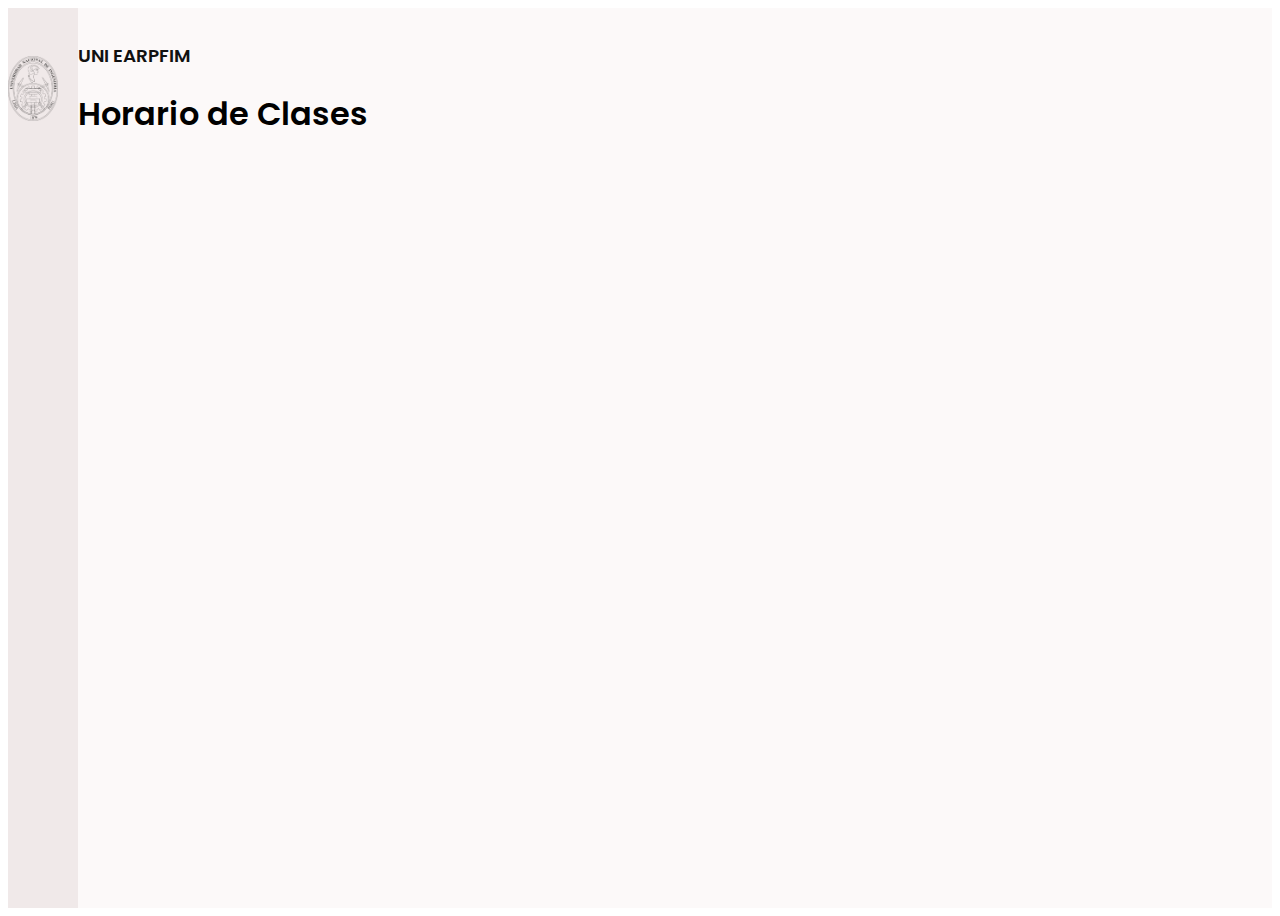
==== index.html @ 38fdf3c6 "mi primer commit" ====
<!DOCTYPE html>
<html lang="en">

<head>
    <meta charset="UTF-8">
    <meta http-equiv="X-UA-Compatible" content="IE=edge">
    <meta name="viewport" content="width=device-width, initial-scale=1.0">
    <title>Sidebar With Bootstrap</title>
    <link href="https://cdn.lineicons.com/4.0/lineicons.css" rel="stylesheet" />
    <link href="https://cdn.jsdelivr.net/npm/bootstrap@5.3.0-alpha3/dist/css/bootstrap.min.css" rel="stylesheet"
        integrity="sha384-KK94CHFLLe+nY2dmCWGMq91rCGa5gtU4mk92HdvYe+M/SXH301p5ILy+dN9+nJOZ" crossorigin="anonymous">
    <link rel="stylesheet" href="style.css">

</head>

<body>
    <div class="wrapper">
        <aside id="sidebar">
            
            <ul class="sidebar-nav">
                <img src="uni.png" style="width: 50px">
                
                <li class="sidebar-item">
                    <a href="#" class="sidebar-link collapsed has-dropdown" data-bs-toggle="collapse"
                        data-bs-target="#auth" aria-expanded="false" aria-controls="auth">
                        <i class="lni lni-briefcase-alt"></i>
                        <span>General</span>
                    </a>
                    <ul id="auth" class="sidebar-dropdown list-unstyled collapse" data-bs-parent="#sidebar">
                        <li class="sidebar-item">
                            <a href="#" class="sidebar-link" data-target="aula-virtual">Aula Virtual FIM</a>
                        </li>
                        <li class="sidebar-item">
                            <a href="#" class="sidebar-link" data-target="horario">Informacion Docente</a>
                        </li>
                        <li class="sidebar-item">
                            <a href="#" class="sidebar-link" data-target="docente">Mi horario de Clases</a>
                        </li>
                        <li class="sidebar-item">
                            <a href="#" class="sidebar-link" data-target="aula-virtual">Mis cursos Asignados</a>
                        </li>
                        <li class="sidebar-item">
                            <a href="#" class="sidebar-link" data-target="horario">Tutoria Alumnos</a>
                        </li>
                        <li class="sidebar-item">
                            <a href="#" class="sidebar-link" data-target="docente">Asistencia</a>
                        </li>
                        <li class="sidebar-item">
                            <a href="#" class="sidebar-link" data-target="aula-virtual">Mis Syllabus</a>
                        </li>
                        <li class="sidebar-item">
                            <a href="#" class="sidebar-link" data-target="horario">Cargar Notas DIRCE</a>
                        </li>
                        <li class="sidebar-item">
                            <a href="#" class="sidebar-link" data-target="docente">Biblioteca Virtual</a>
                        </li>
                        <li class="sidebar-item">
                            <a href="#" class="sidebar-link" data-target="aula-virtual">Mi Disponibilidad</a>
                        </li>
                        <li class="sidebar-item">
                            <a href="#" class="sidebar-link" data-target="horario">Reclamo del Reclamo docente</a>
                        </li>
                        <li class="sidebar-item">
                            <a href="#" class="sidebar-link" data-target="docente">Ayuda en Aula</a>
                        </li>
                        <li class="sidebar-item">
                     q       <a href="#" class="sidebar-link" data-target="aula-virtual">Aula Virtual Titulacion</a>
                        </li>                                                                 
                        
                    </ul>
                </li>
                <li class="sidebar-item">
                    <a href="#" class="sidebar-link">
                        <i class="lni lni-briefcase-alt"></i>
                        <span>Administracion</span>
                    </a>
                </li>
                <li class="sidebar-item">
                    <a href="#" class="sidebar-link">
                        <i class="lni lni-briefcase-alt"></i>
                        <span>Acreditacion FIM</span>
                    </a>
                </li>
                <li class="sidebar-item">
                    <a href="#" class="sidebar-link">
                        <i class="lni lni-briefcase-alt"></i>
                        <span>Virtual</span>
                    </a>
                </li>
                <li class="sidebar-item">
                    <a href="#" class="sidebar-link collapsed has-dropdown" data-bs-toggle="collapse"
                        data-bs-target="#multi" aria-expanded="false" aria-controls="multi">
                        <i class="lni lni-briefcase-alt"></i>
                        <span>Documentos Academicos</span>
                    </a>
                    <ul id="multi" class="sidebar-dropdown list-unstyled collapse" data-bs-parent="#sidebar">
                        <li class="sidebar-item">
                            <a href="#" class="sidebar-link collapsed" data-bs-toggle="collapse"
                                data-bs-target="#multi-two" aria-expanded="false" aria-controls="multi-two">
                                Two Links
                            </a>
                            <ul id="multi-two" class="sidebar-dropdown list-unstyled collapse">
                                <li class="sidebar-item">
                                    <a href="#" class="sidebar-link">Link 1</a>
                                </li>
                                <li class="sidebar-item">
                                    <a href="#" class="sidebar-link">Link 2</a>
                                </li>
                            </ul>
                        </li>
                    </ul>
                </li>
            </ul>
        </aside>
        <div class="main p-3">
            <div class="d-flex">
                <button class="toggle-btn" type="button">
                    <i class="lni lni-grid-alt"></i>
                </button>
                <div class="sidebar-logo">
                    <a href="#">UNI EARPFIM</a>
                </div>
            </div>
            <div id="content" class="text-center">
                <h1>Horario de Clases</h1> <!-- Contenido inicial -->
            </div>
        </div>
        
    </div>
    <script src="https://cdn.jsdelivr.net/npm/bootstrap@5.3.0-alpha3/dist/js/bootstrap.bundle.min.js"
        integrity="sha384-ENjdO4Dr2bkBIFxQpeoTz1HIcje39Wm4jDKdf19U8gI4ddQ3GYNS7NTKfAdVQSZe"
        crossorigin="anonymous"></script>
    <script src="script.js"></script>

</body>

</html>
---- style.css ----
@import url('https://fonts.googleapis.com/css2?family=Poppins:wght@400;600&display=swap');

::after,
::before {
    box-sizing: border-box;
    margin: 0;
    padding: 0;
}

a {
    text-decoration: none;
}

li {
    list-style: none;
}

h1 {
    font-weight: 600;
    font-size: 1.5 rem;
}

body {
    font-family: 'Poppins', sans-serif;
}

.wrapper {
    display: flex;
}

.main {
    min-height: 100vh;
    width: 100%;
    overflow: hidden;
    transition: all 0.35s ease-in-out;
    background-color: #fcf9f9;
}

#sidebar {
    width: 70px;
    min-width: 70px;
    z-index: 1000;
    transition: all .25s ease-in-out;
    background-color: #f0e9e9;
    display: flex;
    flex-direction: column;
}

#sidebar.expand {
    width: 260px;
    min-width: 260px;
}

.toggle-btn {
    background-color: transparent;
    cursor: pointer;
    border: 0;
    padding: 1rem 1.5rem;
}

.toggle-btn i {
    font-size: 1.5 rem;
    color: #141414;
}

.sidebar-logo {
    margin: auto 0;
}

.sidebar-logo a {
    color: #111111;
    font-size: 1.15rem;
    font-weight: 600;
}

#sidebar:not(.expand) .sidebar-logo,
#sidebar:not(.expand) a.sidebar-link span {
    display: none;
}

.sidebar-nav {
    padding: 2rem 0;
    flex: 1 1 auto;
}

a.sidebar-link {
    padding: .625rem 1.625rem;
    color: #0f0f0f;
    display: block;
    font-size: 0.9rem;
    white-space: nowrap;
    border-left: 3px solid transparent;
}

.sidebar-link i {
    font-size: 1.1rem;
    margin-right: .75rem;
}

a.sidebar-link:hover {
    background-color: rgba(10, 10, 10, 0.075);
    border-left: 3px solid #030303;
}

.sidebar-item {
    position: relative;
}

#sidebar:not(.expand) .sidebar-item .sidebar-dropdown {
    position: absolute;
    top: 0;
    left: 70px;
    background-color: #f1f0f0;
    padding: 0;
    min-width: 15rem;
    display: none;
}

#sidebar:not(.expand) .sidebar-item:hover .has-dropdown+.sidebar-dropdown {
    display: block;
    max-height: 15em;
    width: 100%;
    opacity: 1;
}

#sidebar.expand .sidebar-link[data-bs-toggle="collapse"]::after {
    border: solid;
    border-width: 0 .075rem .075rem 0;
    content: "";
    display: inline-block;
    padding: 2px;
    position: absolute;
    right: 1.5rem;
    top: 1.4rem;
    transform: rotate(-135deg);
    transition: all .2s ease-out;
}

#sidebar.expand .sidebar-link[data-bs-toggle="collapse"].collapsed::after {
    transform: rotate(45deg);
    transition: all .2s ease-out;
}
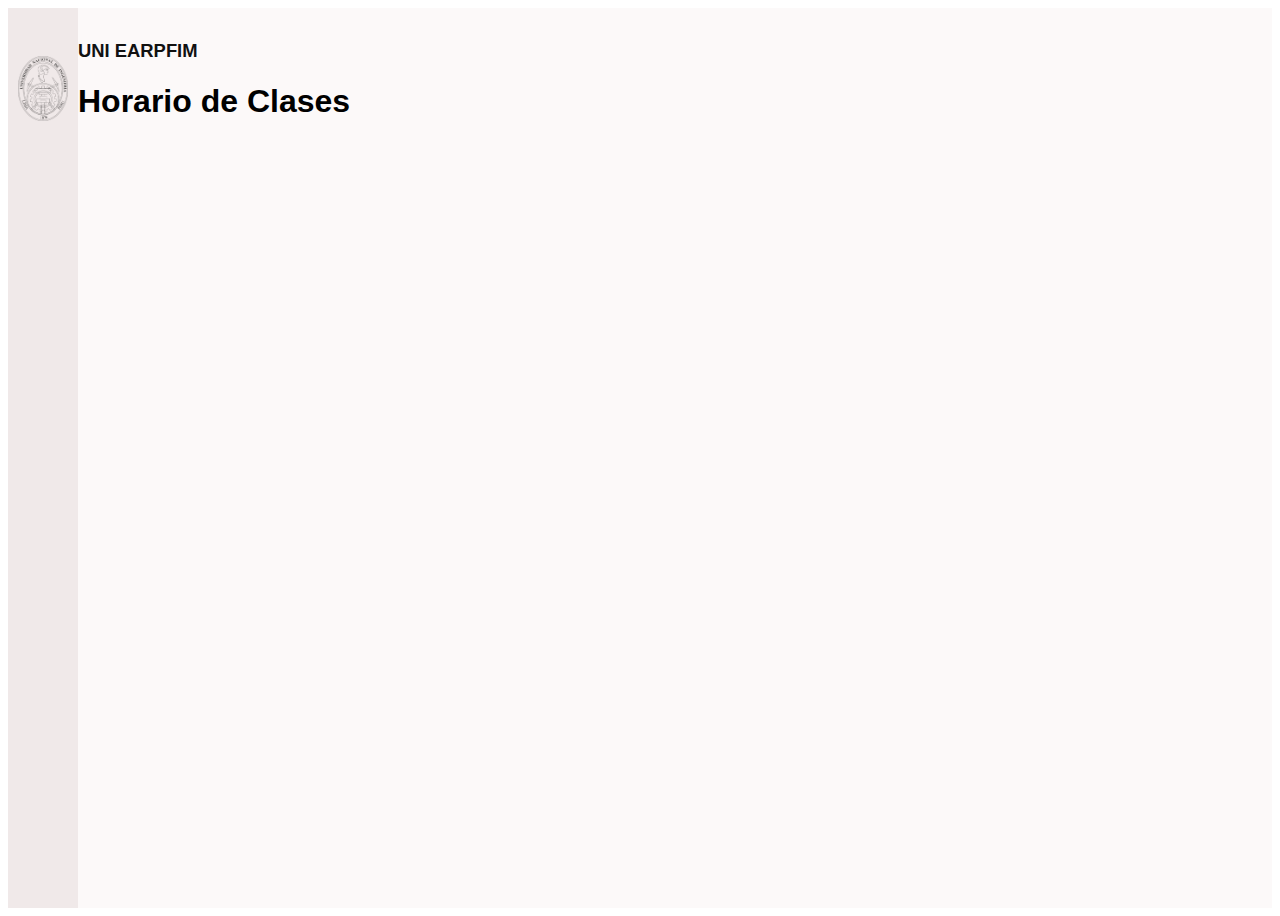
==== commit a8cf73c3: "mi primer" ====
--- a/index.html
+++ b/index.html
@@ -18,7 +18,7 @@
         <aside id="sidebar">
             
             <ul class="sidebar-nav">
-                <img src="uni.png" style="width: 50px">
+                <img src="uni.png" style="width: 50px; display: block; margin: 0 auto;">
                 
                 <li class="sidebar-item">
                     <a href="#" class="sidebar-link collapsed has-dropdown" data-bs-toggle="collapse"
@@ -31,40 +31,41 @@
                             <a href="#" class="sidebar-link" data-target="aula-virtual">Aula Virtual FIM</a>
                         </li>
                         <li class="sidebar-item">
-                            <a href="#" class="sidebar-link" data-target="horario">Informacion Docente</a>
+                            <a href="#" class="sidebar-link" data-target="informacion docente">Informacion Docente</a>
                         </li>
                         <li class="sidebar-item">
-                            <a href="#" class="sidebar-link" data-target="docente">Mi horario de Clases</a>
+                            <a href="#" class="sidebar-link" data-target="mi horario de clases">Mi horario de Clases</a>
+                            
                         </li>
                         <li class="sidebar-item">
-                            <a href="#" class="sidebar-link" data-target="aula-virtual">Mis cursos Asignados</a>
+                            <a href="#" class="sidebar-link" data-target="mis cursos asignados">Mis cursos Asignados</a>
                         </li>
                         <li class="sidebar-item">
-                            <a href="#" class="sidebar-link" data-target="horario">Tutoria Alumnos</a>
+                            <a href="#" class="sidebar-link" data-target="tutoria alumnos">Tutoria Alumnos</a>
                         </li>
                         <li class="sidebar-item">
-                            <a href="#" class="sidebar-link" data-target="docente">Asistencia</a>
+                            <a href="#" class="sidebar-link" data-target="asistencia">Asistencia</a>
                         </li>
                         <li class="sidebar-item">
-                            <a href="#" class="sidebar-link" data-target="aula-virtual">Mis Syllabus</a>
+                            <a href="#" class="sidebar-link" data-target="mis-syllabus">Mis Syllabus</a>
                         </li>
                         <li class="sidebar-item">
-                            <a href="#" class="sidebar-link" data-target="horario">Cargar Notas DIRCE</a>
+                            <a href="#" class="sidebar-link" data-target="cargar notas dirce">Cargar Notas DIRCE</a>
                         </li>
                         <li class="sidebar-item">
-                            <a href="#" class="sidebar-link" data-target="docente">Biblioteca Virtual</a>
+                            <a href="#" class="sidebar-link" data-target="biblioteca virtual">Biblioteca Virtual</a>
                         </li>
                         <li class="sidebar-item">
-                            <a href="#" class="sidebar-link" data-target="aula-virtual">Mi Disponibilidad</a>
+                            <a href="#" class="sidebar-link" data-target="mi disponibilidad">Mi Disponibilidad</a>
                         </li>
                         <li class="sidebar-item">
-                            <a href="#" class="sidebar-link" data-target="horario">Reclamo del Reclamo docente</a>
+                            <a href="#" class="sidebar-link" data-target="reclamo del reclamo docente">Reclamo del Reclamo docente</a>
                         </li>
                         <li class="sidebar-item">
-                            <a href="#" class="sidebar-link" data-target="docente">Ayuda en Aula</a>
+                            <a href="#" class="sidebar-link" data-target="ayuda en aula">Ayuda en Aula</a>
                         </li>
                         <li class="sidebar-item">
-                     q       <a href="#" class="sidebar-link" data-target="aula-virtual">Aula Virtual Titulacion</a>
+                           <a href="#" class="sidebar-link" data-target="aula virtual titulacion">Aula Virtual Titulacion</a>
                         </li>                                                                 
                         
                     </ul>
@@ -123,6 +124,8 @@
             </div>
             <div id="content" class="text-center">
                 <h1>Horario de Clases</h1> <!-- Contenido inicial -->
+                
+                
             </div>
         </div>
         
@@ -134,4 +137,4 @@
 
 </body>
 
-</html>+</html>
--- a/style.css
+++ b/style.css
@@ -140,3 +140,29 @@
     transform: rotate(45deg);
     transition: all .2s ease-out;
 }
+body {
+    font-family: Arial, sans-serif;
+}
+table {
+    width: 100%;
+    border-collapse: collapse;
+    margin: 20px 0;
+}
+table, th, td {
+    border: 1px solid black;
+}
+th, td {
+    padding: 10px;
+    text-align: center;
+}
+th {
+    background-color: #f2f2f2;
+}
+.highlight {
+    background-color: yellow;
+}
+
+.center-img {
+    display: block;
+    margin: 0 auto;
+}
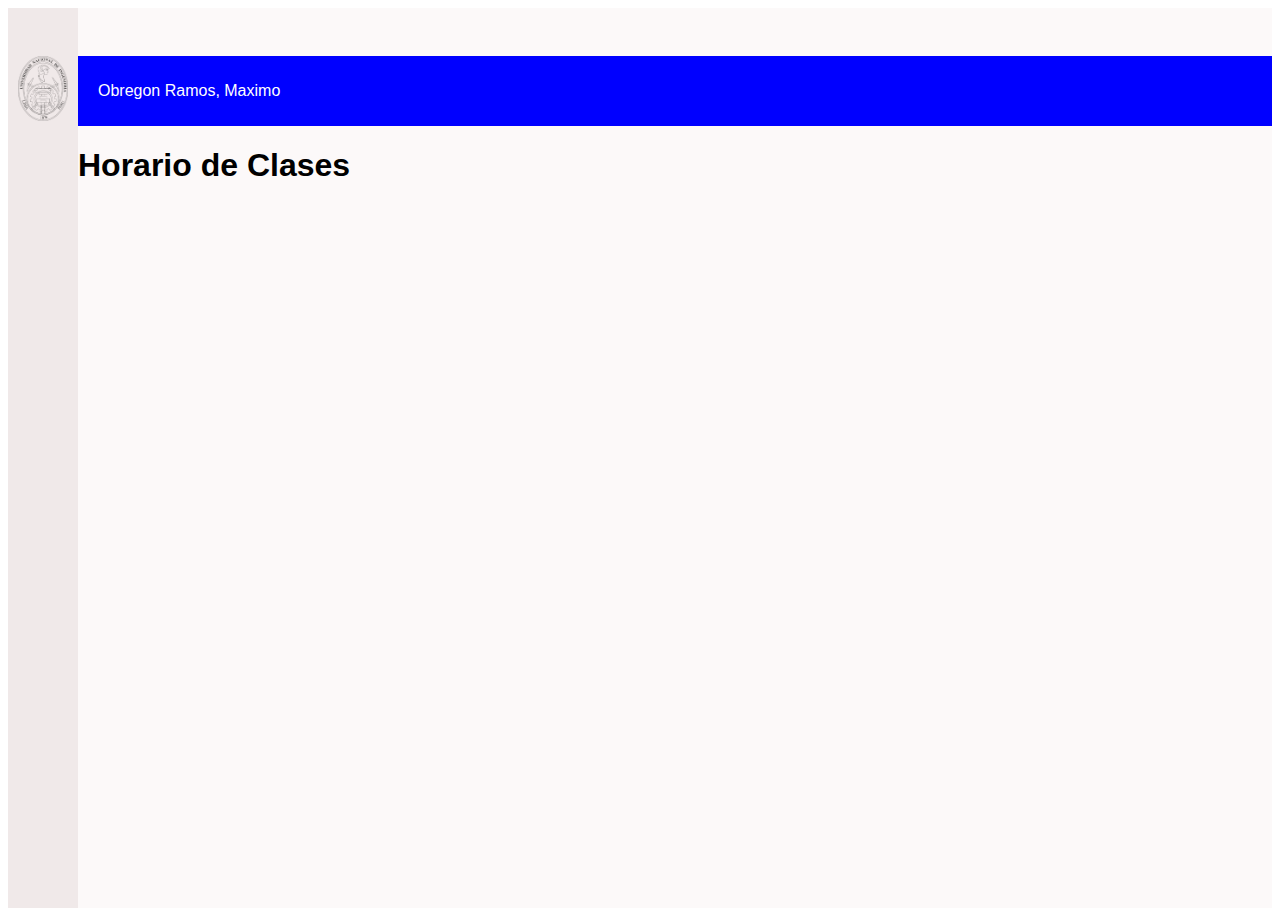
==== commit 6998da91: "se agrega mas html" ====
--- a/index.html
+++ b/index.html
@@ -5,7 +5,7 @@
     <meta charset="UTF-8">
     <meta http-equiv="X-UA-Compatible" content="IE=edge">
     <meta name="viewport" content="width=device-width, initial-scale=1.0">
-    <title>Sidebar With Bootstrap</title>
+    <title>UNI</title>
     <link href="https://cdn.lineicons.com/4.0/lineicons.css" rel="stylesheet" />
     <link href="https://cdn.jsdelivr.net/npm/bootstrap@5.3.0-alpha3/dist/css/bootstrap.min.css" rel="stylesheet"
         integrity="sha384-KK94CHFLLe+nY2dmCWGMq91rCGa5gtU4mk92HdvYe+M/SXH301p5ILy+dN9+nJOZ" crossorigin="anonymous">
@@ -34,7 +34,7 @@
                             <a href="#" class="sidebar-link" data-target="informacion docente">Informacion Docente</a>
                         </li>
                         <li class="sidebar-item">
-                            <a href="#" class="sidebar-link" data-target="mi horario de clases">Mi horario de Clases</a>
+                            <a href="horario.html" >Mi horario de Clases</a>
                             
                         </li>
                         <li class="sidebar-item">
@@ -119,11 +119,12 @@
                     <i class="lni lni-grid-alt"></i>
                 </button>
                 <div class="sidebar-logo">
-                    <a href="#">UNI EARPFIM</a>
+                    <p href="#">Obregon Ramos, Maximo</p>
                 </div>
             </div>
-            <div id="content" class="text-center">
+            <div id="container" class="text-center">
                 <h1>Horario de Clases</h1> <!-- Contenido inicial -->
+            
                 
                 
             </div>
--- a/style.css
+++ b/style.css
@@ -166,3 +166,13 @@
     display: block;
     margin: 0 auto;
 }
+p{
+    width: 1600px; 
+    height: 30px;
+    background-color: blue; 
+    color: white; 
+    padding: 20px;
+    display: flex; 
+    align-items: center; 
+    text-align: center
+}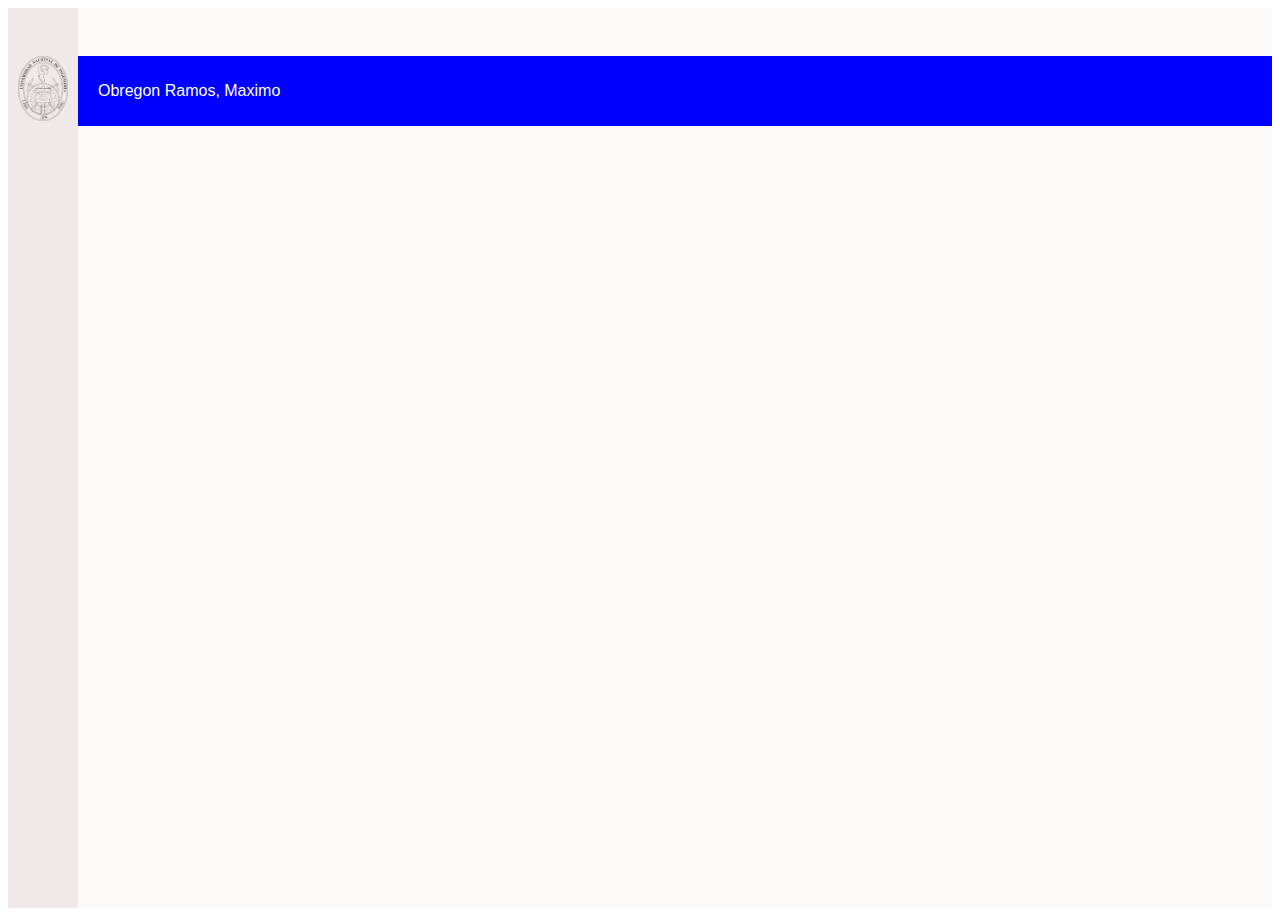
==== commit 55f809d9: "actualizado" ====
--- a/index.html
+++ b/index.html
@@ -21,53 +21,51 @@
                 <img src="uni.png" style="width: 50px; display: block; margin: 0 auto;">
                 
                 <li class="sidebar-item">
-                    <a href="#" class="sidebar-link collapsed has-dropdown" data-bs-toggle="collapse"
-                        data-bs-target="#auth" aria-expanded="false" aria-controls="auth">
+                    <a href="#" class="sidebar-link collapsed has-dropdown" data-bs-toggle="collapse" data-bs-target="#auth" aria-expanded="false" aria-controls="auth">
                         <i class="lni lni-briefcase-alt"></i>
                         <span>General</span>
                     </a>
                     <ul id="auth" class="sidebar-dropdown list-unstyled collapse" data-bs-parent="#sidebar">
                         <li class="sidebar-item">
-                            <a href="#" class="sidebar-link" data-target="aula-virtual">Aula Virtual FIM</a>
+                            <a href="#" class="sidebar-link" onclick="loadContent('aula-virtual.html')">Aula Virtual FIM</a>
                         </li>
                         <li class="sidebar-item">
-                            <a href="#" class="sidebar-link" data-target="informacion docente">Informacion Docente</a>
+                            <a href="#" class="sidebar-link" onclick="loadContent('horario.html')">Mi Horario de Clases</a>
                         </li>
                         <li class="sidebar-item">
-                            <a href="horario.html" >Mi horario de Clases</a>
-                            
+                            <a href="#" class="sidebar-link" onclick="loadContent('informacion-docente.html')">Informacion Docente</a>
                         </li>
                         <li class="sidebar-item">
-                            <a href="#" class="sidebar-link" data-target="mis cursos asignados">Mis cursos Asignados</a>
+                            <a href="#" class="sidebar-link" onclick="loadContent('mis-cursos-asignados.html')">Mis Cursos asignados</a>
                         </li>
                         <li class="sidebar-item">
-                            <a href="#" class="sidebar-link" data-target="tutoria alumnos">Tutoria Alumnos</a>
+                            <a href="#" class="sidebar-link" onclick="loadContent('teoria-alumnos.html')">Teoria Alumnos</a>
                         </li>
                         <li class="sidebar-item">
-                            <a href="#" class="sidebar-link" data-target="asistencia">Asistencia</a>
+                            <a href="#" class="sidebar-link" onclick="loadContent('asistencia.html')">Asistencia</a>
                         </li>
                         <li class="sidebar-item">
-                            <a href="#" class="sidebar-link" data-target="mis-syllabus">Mis Syllabus</a>
+                            <a href="#" class="sidebar-link" onclick="loadContent('orge.html')">Cargar Notas ORGE</a>
                         </li>
                         <li class="sidebar-item">
-                            <a href="#" class="sidebar-link" data-target="cargar notas dirce">Cargar Notas DIRCE</a>
+                            <a href="#" class="sidebar-link" onclick="loadContent('biblioteca.html')">Biblioteca Virtual</a>
                         </li>
                         <li class="sidebar-item">
-                            <a href="#" class="sidebar-link" data-target="biblioteca virtual">Biblioteca Virtual</a>
+                            <a href="#" class="sidebar-link" onclick="loadContent('disponibilidad.html')">Mi Disponibilidad</a>
                         </li>
                         <li class="sidebar-item">
-                            <a href="#" class="sidebar-link" data-target="mi disponibilidad">Mi Disponibilidad</a>
+                            <a href="#" class="sidebar-link" onclick="loadContent('reclamo.html')">Reclamo del reclamo</a>
                         </li>
                         <li class="sidebar-item">
-                            <a href="#" class="sidebar-link" data-target="reclamo del reclamo docente">Reclamo del Reclamo docente</a>
+                            <a href="#" class="sidebar-link" onclick="loadContent('notas.html')">Correccion de Notas</a>
                         </li>
                         <li class="sidebar-item">
-                            <a href="#" class="sidebar-link" data-target="ayuda en aula">Ayuda en Aula</a>
+                            <a href="#" class="sidebar-link" onclick="loadContent('ayuda.html')">Ayuda en aula</a>
                         </li>
                         <li class="sidebar-item">
-                           <a href="#" class="sidebar-link" data-target="aula virtual titulacion">Aula Virtual Titulacion</a>
-                        </li>                                                                 
-                        
+                            <a href="#" class="sidebar-link" onclick="loadContent('virtual.html')">Aula Virtual Titulacion</a>
+                        </li>
+
                     </ul>
                 </li>
                 <li class="sidebar-item">
@@ -122,11 +120,9 @@
                     <p href="#">Obregon Ramos, Maximo</p>
                 </div>
             </div>
+        
             <div id="container" class="text-center">
-                <h1>Horario de Clases</h1> <!-- Contenido inicial -->
-            
-                
-                
+                <iframe id="content-frame" width="100%" height="600px" frameborder="0"></iframe>
             </div>
         </div>
         
